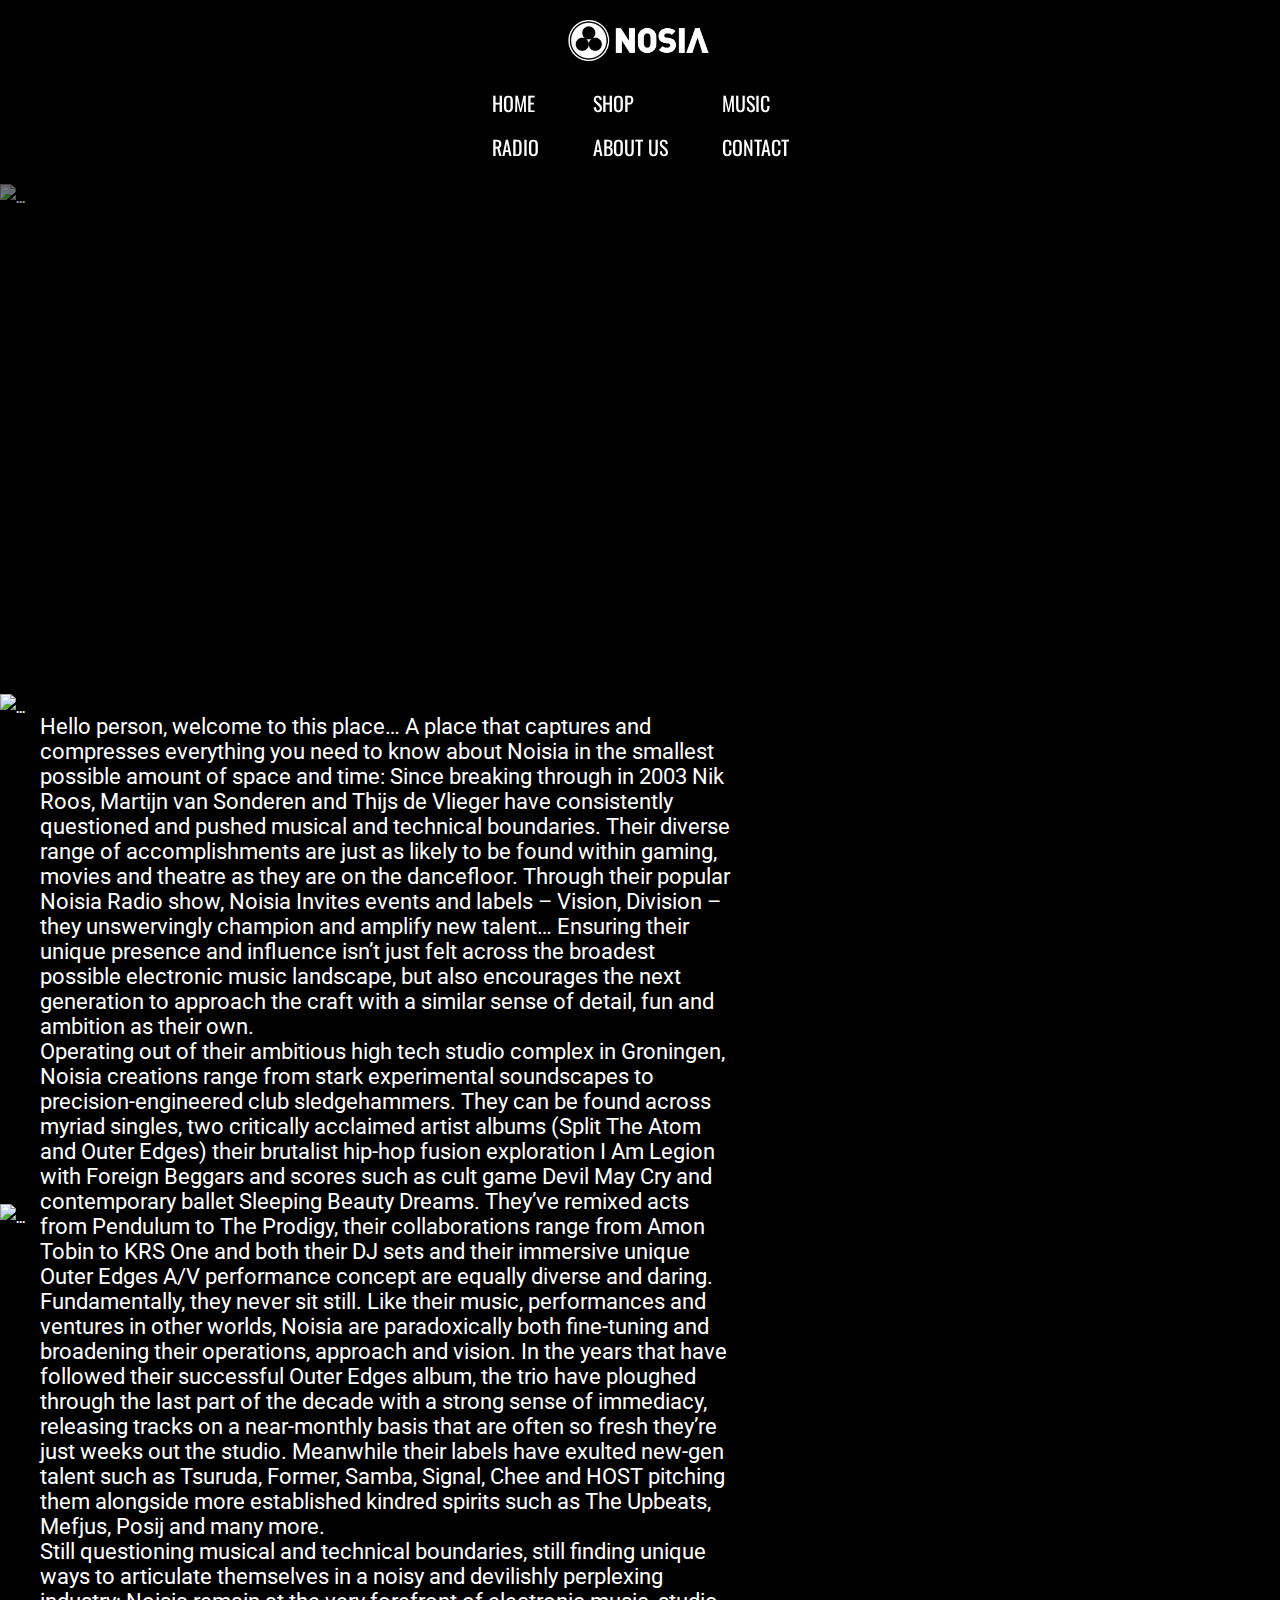
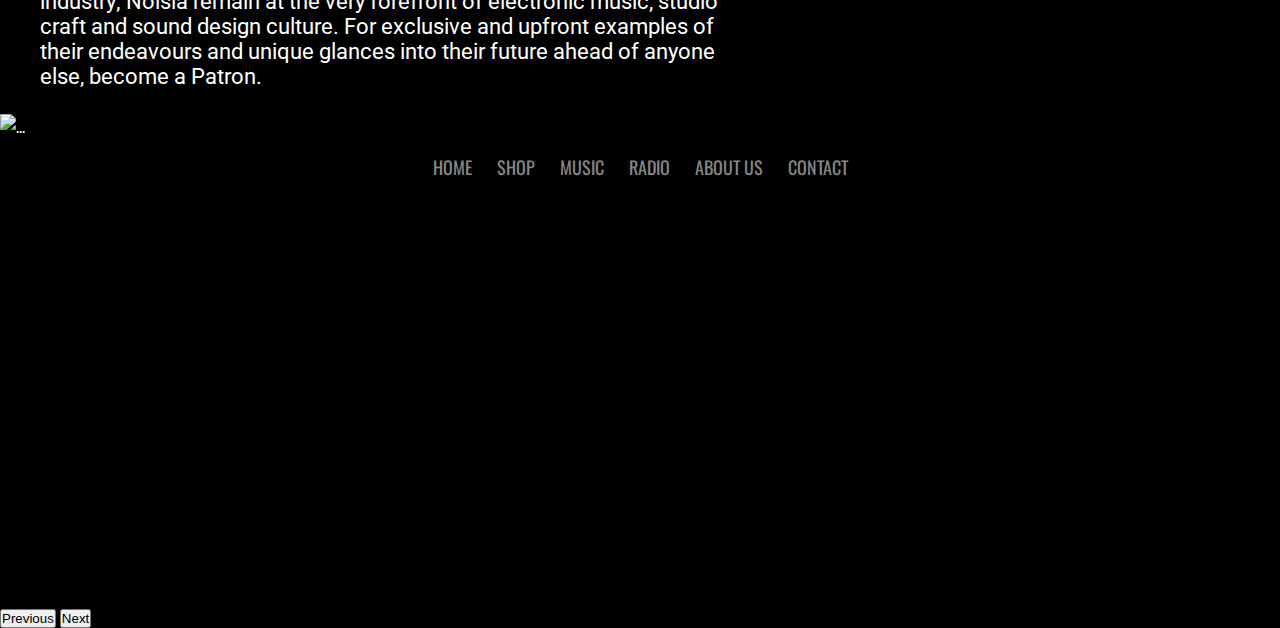
==== pages/aboutus.html @ bffcb35c "subida de archivos" ====
<!DOCTYPE html>
<html lang="en">
<head>
    <meta charset="UTF-8">
    <meta http-equiv="X-UA-Compatible" content="IE=edge">
    <meta name="viewport" content="width=device-width, initial-scale=1.0">
    <title>Document</title>
    <link rel="preconnect" href="https://fonts.googleapis.com">
    <link rel="preconnect" href="https://fonts.gstatic.com" crossorigin>
    <link href="https://fonts.googleapis.com/css2?family=Bebas+Neue&display=swap" rel="stylesheet">
    <link href="https://fonts.googleapis.com/css2?family=Bebas+Neue&family=Roboto:wght@300&display=swap" rel="stylesheet">
    <link href="https://fonts.googleapis.com/css2?family=Roboto+Condensed:wght@700&display=swap" rel="stylesheet">
    <link href="https://fonts.googleapis.com/css2?family=Oswald:wght@300&family=Roboto+Condensed:wght@700&display=swap" rel="stylesheet">
    <script src="https://kit.fontawesome.com/7a61052e23.js" crossorigin="anonymous"></script>
    <!--BOSSTRAP-->
    <!-- CSS only -->
    <link href="https://cdn.jsdelivr.net/npm/bootstrap@5.2.2/dist/css/bootstrap.min.css" rel="stylesheet" integrity="sha384-Zenh87qX5JnK2Jl0vWa8Ck2rdkQ2Bzep5IDxbcnCeuOxjzrPF/et3URy9Bv1WTRi" crossorigin="anonymous">
    <!-- JavaScript Bundle with Popper -->
    <script src="https://cdn.jsdelivr.net/npm/bootstrap@5.2.2/dist/js/bootstrap.bundle.min.js" integrity="sha384-OERcA2EqjJCMA+/3y+gxIOqMEjwtxJY7qPCqsdltbNJuaOe923+mo//f6V8Qbsw3" crossorigin="anonymous"></script>
    <!-- CSS -->
    <link rel="stylesheet" href="../css/estilos.css">
</head>

<body id="body-grid">
    <header class="sticky"> 
        <nav>  
            <div class="center"> <a href="../index.html"><img class="nav-logo" src="../imagenes/NOSIA-1024x278.jpg" alt="noisia logo"></a></div>
            <div class="nav-bar center">
                <ul class="ul-grid">
                    <li><a class="nav-section" href="../index.html">HOME</a></li>
                    <li><a class="nav-section" href="https://store.visionrecordings.nl" target="_blank" >SHOP</a></li> 
                    <li><a class="nav-section" href="./music.html">MUSIC</a></li>
                    <li><a class="nav-section" href="./radio.html">RADIO</a></li>
                    <li><a class="nav-section" href="./aboutus.html">ABOUT US</a></li>  
                    <li><a class="nav-section" href="./contact.html">CONTACT</a></li>
                </ul>
            </div>
        </nav>
</header>

<section>
    <article>
        <div id="carouselExampleControls" class="carousel slide container carrousel-tamanio" data-bs-ride="carousel">
            <div class="carousel-inner">
                <div class="carousel-item active carrousel-tamanio">
                    <img src="https://www.noisia.nl/images/Noisia.jpg" class="d-block carrousel-tamanio w-100 h-100" alt="...">
                </div>
            <div class="carousel-item carrousel-tamanio">
                <img src="https://www.clubbingspain.com/imagenes/Noisia-2019.jpg" class="d-block carrousel-tamanio w-100 h-100" alt="...">
            </div>
            <div class="carousel-item carrousel-tamanio">
                <img src="https://midnightdancemusic.com/wp-content/uploads/2022/05/My-project-35.jpg" class="d-block carrousel-tamanio w-100 h-100" alt="...">
            </div>
            <div class="carousel-item carrousel-tamanio">
                <img src="https://live.staticflickr.com/2863/33701827006_47529630be_b.jpg" class="d-block carrousel-tamanio w-100 h-100" alt="...">
            </div>
            </div>
            <button class="carousel-control-prev" type="button" data-bs-target="#carouselExampleControls" data-bs-slide="prev">
                <span class="carousel-control-prev-icon" aria-hidden="true"></span>
                <span class="visually-hidden">Previous</span>
                </button>
                <button class="carousel-control-next" type="button" data-bs-target="#carouselExampleControls" data-bs-slide="next">
                <span class="carousel-control-next-icon" aria-hidden="true"></span>
                <span class="visually-hidden">Next</span>
                </button>
        </div>
    </article>
</section>

<section>
    <article class="d-flex justify-content-center" >
        <div class="biography flex-column">
            <p>
            Hello person, welcome to this place… A place that captures and compresses everything you need to know about Noisia in the smallest possible amount of space and time: Since breaking through in 2003 Nik Roos, Martijn van Sonderen and Thijs de Vlieger have consistently questioned and pushed musical and technical boundaries. Their diverse range of accomplishments are just as likely to be found within gaming, movies and theatre as they are on the dancefloor. Through their popular Noisia Radio show, Noisia Invites events and labels – Vision, Division – they unswervingly champion and amplify new talent… Ensuring their unique presence and influence isn’t just felt across the broadest possible electronic music landscape, but also encourages the next generation to approach the craft with a similar sense of detail, fun and ambition as their own.
            </p>
            <p>
            Operating out of their ambitious high tech studio complex in Groningen, Noisia creations range from stark experimental soundscapes to precision-engineered club sledgehammers. They can be found across myriad singles, two critically acclaimed artist albums (Split The Atom and Outer Edges) their brutalist hip-hop fusion exploration I Am Legion with Foreign Beggars and scores such as cult game Devil May Cry and contemporary ballet Sleeping Beauty Dreams. They’ve remixed acts from Pendulum to The Prodigy, their collaborations range from Amon Tobin to KRS One and both their DJ sets and their immersive unique Outer Edges A/V performance concept are equally diverse and daring.
            </p>
            <p>
            Fundamentally, they never sit still. Like their music, performances and ventures in other worlds, Noisia are paradoxically both fine-tuning and broadening their operations, approach and vision. In the years that have followed their successful Outer Edges album, the trio have ploughed through the last part of the decade with a strong sense of immediacy, releasing tracks on a near-monthly basis that are often so fresh they’re just weeks out the studio. Meanwhile their labels have exulted new-gen talent such as Tsuruda, Former, Samba, Signal, Chee and HOST pitching them alongside more established kindred spirits such as The Upbeats, Mefjus, Posij and many more.
            </p>
            <p>
                Still questioning musical and technical boundaries, still finding unique ways to articulate themselves in a noisy and devilishly perplexing industry; Noisia remain at the very forefront of electronic music, studio craft and sound design culture. For exclusive and upfront examples of their endeavours and unique glances into their future ahead of anyone else, become a Patron.
            </p>
        </div>
    </article>
</section>


<footer class="footer">
    <nav>
        <ul class="footer-grid">
            <li>
            <a class="footer__style" href="../index.html">HOME</a></li>
            <li><a class="footer__style" href="https://store.visionrecordings.nl" target="_blank" >SHOP</a></li>
            <li><a class="footer__style" href="./music.html">MUSIC</a></li>
            <li><a class="footer__style" href="./radio.html">RADIO</a></li>
            <li><a class="footer__style" href="./aboutus.html">ABOUT US</a></li>     
            <li><a class="footer__style" href="./contact.html">CONTACT</a></li>
        </ul>
    </nav>
</footer>

</body>
</html>
---- css/estilos.css ----
* {
  margin: 0%;
  padding: 0%;
  box-sizing: border-box;
}

body {
  background-color: black;
  font-family: "Oswald", sans-serif;
  color: white;
}

#body-grid {
  display: grid;
  grid-template-columns: 1fr;
  grid-template-rows: auto auto auto auto;
}

.center {
  display: flex;
  justify-content: center;
}

.black {
  color: rgba(0, 0, 0, 0.66);
}

.nav-logo {
  width: 150px;
  margin: 20px;
}

.nav-bar {
  display: flex;
  flex-direction: row;
}
.nav-bar .ul-grid {
  display: grid;
  grid-template-columns: auto auto auto;
  grid-template-rows: auto;
  column-gap: 50px;
  row-gap: 10px;
  padding-left: 0px;
}
.nav-bar .ul-grid .nav-section {
  color: white;
  font-size: 20px;
  text-decoration: none;
  font-weight: normal;
}
.nav-bar .ul-grid li {
  margin: 2px;
  display: inline-block;
}
.nav-bar .ul-grid li a:hover {
  color: rgb(81, 83, 160);
}

/* SECCION INDEX MAIN MOBILE*/
.main {
  display: grid;
  grid-template-columns: auto;
  grid-template-rows: auto auto;
  justify-content: center;
}

.main-img {
  width: 300px;
}

.closer {
  width: 200px;
  justify-self: center;
}

.main-img-tracklist {
  width: 300px;
  display: none;
}

.subtitle {
  font-weight: normal;
  margin: 35px;
  text-align: center;
}

.info-text {
  font-size: 20px;
  margin: 25px;
}

.iframe-youtube {
  display: flex;
  margin-top: 30px;
  margin-bottom: 30px;
}

.iframe-soundcloud {
  display: flex;
  margin-top: 30px;
  margin-bottom: 30px;
}

.iframe-apple {
  display: flex;
  margin-top: 30px;
  margin-bottom: 30px;
}

.iframe-spotify {
  margin-top: 30px;
  margin-bottom: 30px;
}

/* SECCION MUSICA MOBILE */
.title-discography {
  margin: 60px 0px 30px 0px;
}

/*Card */
.card {
  width: 250px;
  height: 250px;
  margin: 80px 0px 80px 0px;
  background: #000000;
  position: relative;
  box-shadow: 0px 2px 5px rgba(35, 35, 35, 0.3);
  transition: box-shadow 0.3s ease-in-out;
}

.card-info {
  position: absolute;
  bottom: 0;
  width: 100%;
  padding: 1rem;
  text-align: center;
  background-color: black;
}

/*Image*/
.card-img {
  height: 100%;
  width: 100%;
  position: absolute;
  transition: transform 0.3s ease-in-out;
  z-index: 2;
}

.closer {
  background-image: url(../imagenes/cards/closer-card.jpg);
  background-size: cover;
  background-repeat: no-repeat;
}

.outer-edges {
  background-image: url(../imagenes/cards/outer-edges.jpg);
  background-size: cover;
  background-repeat: no-repeat;
}

.split-the-atom {
  background-image: url(../imagenes/cards/R-2222640-1659474983-9750.jpg);
  background-size: cover;
  background-repeat: no-repeat;
}

.i-am-legion {
  background-image: url(../imagenes/cards/i-am-legion.jpg);
  background-size: cover;
  background-repeat: no-repeat;
}

.the-resonance-iv {
  background-image: url(../imagenes/cards/the-resonance-4.jpg);
  background-size: cover;
  background-repeat: no-repeat;
}

.the-resonance-iii {
  background-image: url(../imagenes/cards/the-resonance-3.jpg);
  background-size: cover;
  background-repeat: no-repeat;
}

.the-resonance-ii {
  background-image: url(../imagenes/cards/the-resonance-2.jpg);
  background-size: cover;
  background-repeat: no-repeat;
}

.the-resonance-i {
  background-image: url(../imagenes/cards/the-resonance-1.jpg);
  background-size: cover;
  background-repeat: no-repeat;
}

.outer-edges-noisia-remixes {
  background-image: url(../imagenes/cards/outer-edges-noisia-remixes.jpg);
  background-size: cover;
  background-repeat: no-repeat;
}

.outer-edges-remixes {
  background-image: url(../imagenes/cards/outer-edges-remixes.jpg);
  background-size: cover;
  background-repeat: no-repeat;
}

.dead-limit {
  background-image: url(../imagenes/cards/dead-limit.jpg);
  background-size: cover;
  background-repeat: no-repeat;
}

.purpose {
  background-image: url(../imagenes/cards/purpose.jpg);
  background-size: cover;
  background-repeat: no-repeat;
}

/*Buttons*/
.social-media {
  position: absolute;
  bottom: 0;
  display: flex;
  justify-content: space-between;
  width: 100%;
  padding: 0 1rem;
  transform: translateY(-200%);
  z-index: 2;
  background: none;
}

.social-media li {
  background: none;
  padding: 10px 12px;
  border-radius: 50%;
  cursor: pointer;
  opacity: 0;
  transition: all 0.3s ease-in;
}

.social-media a {
  font-size: 25px;
  color: white;
}

.card a {
  filter: brightness(100%) !important;
}

.icon {
  font-size: 25px;
}

/*Text*/
.title {
  font-size: 1.5em;
  font-weight: 500;
}

.subtitle {
  letter-spacing: 1px;
  font-size: 0.9em;
}

ul {
  list-style: none;
}

svg {
  --size: 25px;
  width: var(--size);
  height: var(--size);
  fill: #252525;
}

/* Hover */
.social-media a:hover {
  color: rgb(110, 110, 110);
}

.card-img li {
  transition: all 0.8s ease;
}

.card-img:hover {
  transition: all 0.8s ease;
  filter: brightness(30%);
}

.social-media:hover .card-img {
  transition: all 0.8s ease;
  filter: brightness(30%);
}

.card:hover {
  box-shadow: 1px 2px 10px rgba(35, 35, 35, 0.5);
}

.card:hover .card-img {
  transform: translateY(-30%);
}

.card:hover .social-media li {
  transform: translateY(-5%);
  opacity: 1;
}

.card:hover .social-media li:nth-child(1) {
  transition-delay: 0s;
}

.card:hover .social-media li:nth-child(2) {
  transition-delay: 0.1s;
}

.card:hover .social-media li:nth-child(3) {
  transition-delay: 0.2s;
}

/* SECCION RADIO MOBILE */
.radio-vid {
  margin-top: 30px;
}

.radio-div {
  width: 295px;
}

.vision-update {
  font-size: 17px;
}

.vision-iframe {
  width: 300px;
  height: 300px;
}

.radio-img {
  width: 300px;
  height: 300px;
}

/* SECCION ABOUT US MOBILE */
.biography {
  margin: 40px 40px 0px 40px;
}

.biography p {
  font-family: "Roboto", sans-serif;
  font-size: 16px;
}

@media (min-width: 768px) {
  .sticky {
    position: sticky;
    top: 0%;
    z-index: 3;
    top: 0px;
    width: 100%;
    background-color: rgb(0, 0, 0);
    box-shadow: 0px 0px 50px 30px rgb(0, 0, 0);
  }
  .ul-grid {
    display: flex;
  }
  .ul-grid .nav-section {
    font-size: 25px;
  }
  /* main desktop */
  .main-img {
    width: 700px;
  }
  .main-img .main-img-tracklist {
    width: 700px;
    display: block;
  }
  .main-text-article {
    display: flex;
    justify-content: center;
  }
  .main-text-article .main-text {
    width: 700px;
    display: flex;
    flex-direction: column;
    justify-content: center;
    font-size: 20px;
    margin: 20px;
  }
  .main-iframes .iframe-youtube {
    display: flex;
    margin-top: 50px;
    margin-bottom: 50px;
  }
  .main-iframes .iframe-soundcloud {
    display: flex;
    margin-top: 50px;
    margin-bottom: 50px;
  }
  .main-iframes .iframe-apple {
    display: flex;
    margin-top: 50px;
    margin-bottom: 50px;
  }
  .main-iframes .iframe-spotify {
    margin-top: 50px;
    margin-bottom: 50px;
  }
  .platforms {
    display: inline-block;
  }
  .cards-grid {
    display: flex;
    flex-wrap: wrap;
    justify-content: center;
    align-content: center;
  }
  .card {
    width: 250px;
    height: 250px;
    margin: 68px;
    background: #000000;
    position: relative;
    box-shadow: 0px 2px 5px rgba(35, 35, 35, 0.3);
    transition: box-shadow 0.3s ease-in-out;
  }
  /* seccion radio desktop */
  .radio-img {
    width: 500px;
    height: auto;
  }
  .radio-div {
    width: 600px;
  }
  .update-title-div {
    width: 1000px;
  }
  .vision-update {
    font-size: 25px;
  }
  .update {
    font-family: "Roboto", sans-serif;
    font-size: 23px;
    font-weight: 100;
    margin-top: 40px;
    width: 600px;
  }
  .vision-iframe {
    width: 600px;
    height: 500px;
    margin-top: 50px;
    margin-bottom: 40px;
  }
  .vision {
    width: 30%;
  }
  /* botones radio */
  .wrapper {
    display: inline-flex;
    list-style: none;
    height: 120px;
    width: 100%;
    padding-top: 40px;
    padding-left: 0;
    font-family: "Poppins", sans-serif;
    justify-content: center;
    margin-bottom: 50px;
  }
  .wrapper .icon {
    position: relative;
    background: #fff;
    border-radius: 50%;
    margin: 10px;
    width: 50px;
    height: 50px;
    font-size: 18px;
    display: flex;
    justify-content: center;
    align-items: center;
    flex-direction: column;
    box-shadow: 0 10px 10px rgba(0, 0, 0, 0.1);
    cursor: pointer;
    transition: all 0.2s cubic-bezier(0.68, -0.55, 0.265, 1.55);
  }
  .wrapper .tooltip {
    position: absolute;
    top: 0;
    font-size: 14px;
    background: #fff;
    color: #fff;
    padding: 5px 8px;
    border-radius: 5px;
    box-shadow: 0 10px 10px rgba(0, 0, 0, 0.1);
    opacity: 0;
    pointer-events: none;
    transition: all 0.3s cubic-bezier(0.68, -0.55, 0.265, 1.55);
  }
  .wrapper .tooltip:before {
    position: absolute;
    content: "";
    height: 8px;
    width: 8px;
    background: #fff;
    bottom: -3px;
    left: 50%;
    transform: translate(-50%) rotate(45deg);
    transition: all 0.3s cubic-bezier(0.68, -0.55, 0.265, 1.55);
  }
  .wrapper .icon:hover .tooltip {
    top: -45px;
    opacity: 1;
    visibility: visible;
    pointer-events: auto;
  }
  .wrapper .icon:hover span,
  .wrapper .icon:hover .tooltip {
    text-shadow: 0px -1px 0px rgba(0, 0, 0, 0.1);
  }
  .wrapper .spotify:hover,
  .wrapper .spotify:hover .tooltip,
  .wrapper .spotify:hover .tooltip::before {
    background: #1DB954;
    color: #fff;
  }
  .wrapper .twitter:hover,
  .wrapper .twitter:hover .tooltip,
  .wrapper .twitter:hover .tooltip::before {
    background: #ff7700;
    color: #fff;
  }
  .wrapper .youtube:hover,
  .wrapper .youtube:hover .tooltip,
  .wrapper .youtube:hover .tooltip::before {
    background: #FF0000;
    color: #fff;
  }
  /* seccion about us desktop */
  .carrousel-tamanio {
    margin-top: 10px;
    width: 700px;
    height: 500px;
  }
  .biography {
    margin: 40px;
    width: 700px;
  }
  .biography p {
    font-family: "Roboto", sans-serif;
    font-size: 22px;
  }
  /* seccion contact desktop */
  .div-formulario {
    width: 500px;
    margin-top: 60px;
    margin-bottom: 160px;
  }
  /* footer desktop */
  .footer-grid {
    text-align: center;
    margin-bottom: 15px;
    display: grid;
    grid-template-columns: auto auto auto auto auto auto;
    grid-auto-rows: auto;
    column-gap: 25px;
    justify-content: center;
  }
  .footer__style {
    font-size: 20px;
    color: rgba(255, 255, 255, 0.538);
  }
}
.footer {
  text-align: center;
  margin-top: 15px;
}
.footer .footer-grid {
  padding: 10px;
  list-style: none;
}
.footer .footer-grid .footer__style {
  text-decoration: none;
  font-size: 18px;
  color: rgba(255, 255, 255, 0.538);
}
.footer .footer-grid .footer__style:hover {
  color: rgb(81, 83, 160);
}

#footer__nav__ul {
  padding: 0px;
}

/*# sourceMappingURL=estilos.css.map */
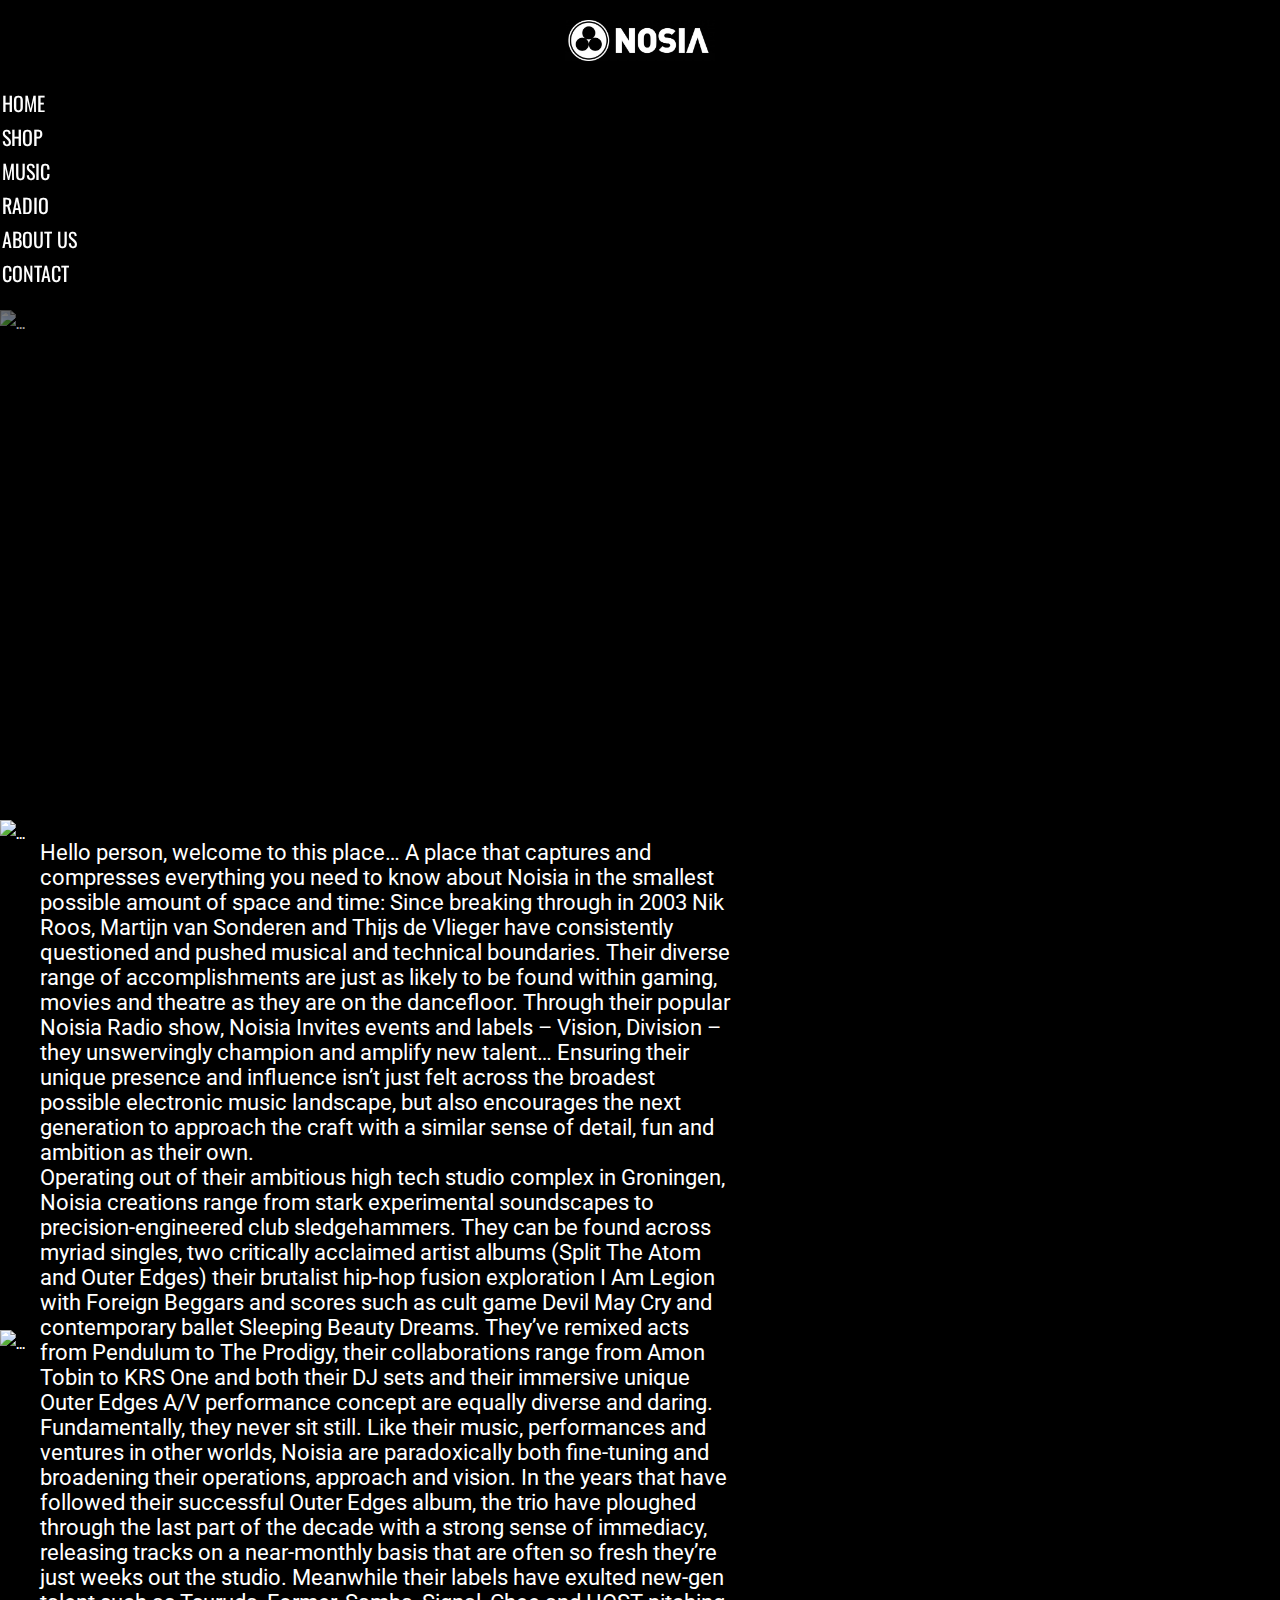
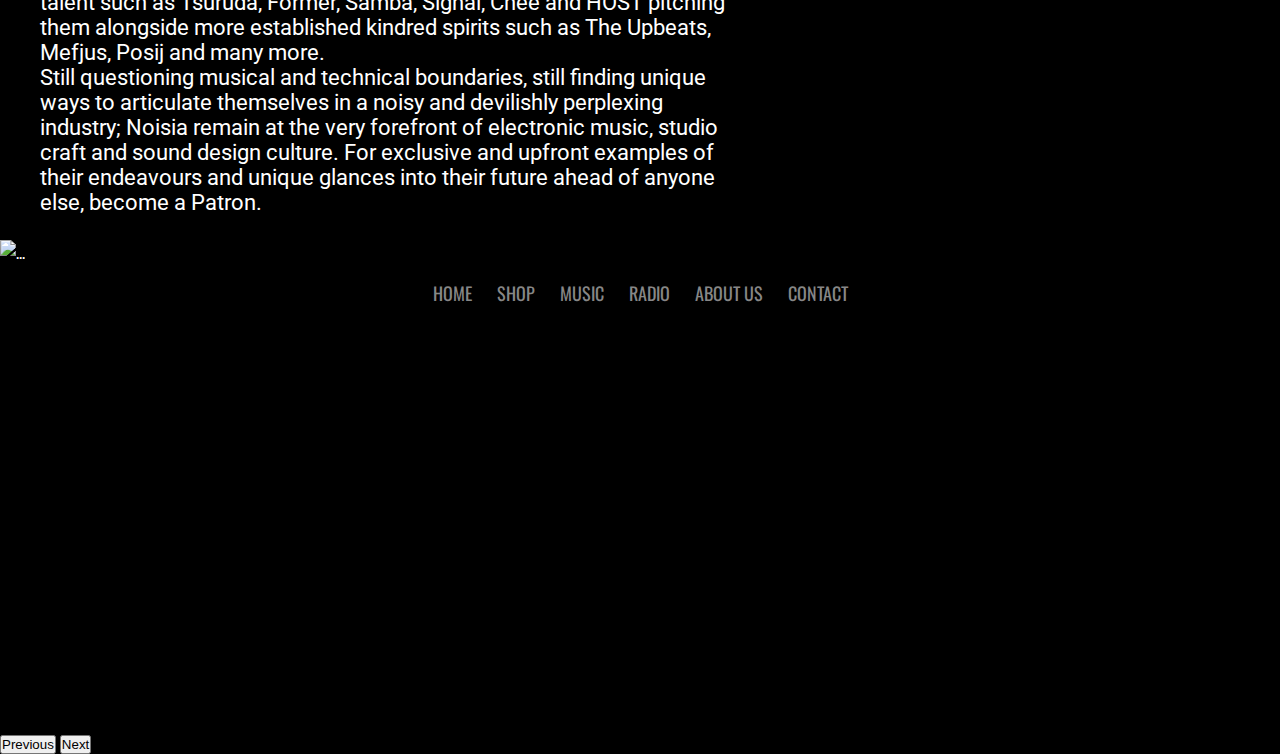
==== commit 9a906673: "prueba" ====
--- a/pages/aboutus.html
+++ b/pages/aboutus.html
@@ -23,20 +23,27 @@
 
 <body id="body-grid">
     <header class="sticky"> 
-        <nav>  
-            <div class="center"> <a href="../index.html"><img class="nav-logo" src="../imagenes/NOSIA-1024x278.jpg" alt="noisia logo"></a></div>
-            <div class="nav-bar center">
-                <ul class="ul-grid">
-                    <li><a class="nav-section" href="../index.html">HOME</a></li>
-                    <li><a class="nav-section" href="https://store.visionrecordings.nl" target="_blank" >SHOP</a></li> 
-                    <li><a class="nav-section" href="./music.html">MUSIC</a></li>
-                    <li><a class="nav-section" href="./radio.html">RADIO</a></li>
-                    <li><a class="nav-section" href="./aboutus.html">ABOUT US</a></li>  
-                    <li><a class="nav-section" href="./contact.html">CONTACT</a></li>
-                </ul>
-            </div>
+
+        <nav> 
+                <div class="center"> <a href="./index.html"><img class="nav-logo" src="../imagenes/NOSIA-1024x278.jpg" alt="noisia logo"></a></div>
+                <div class="nav-bar d-flex justify-content-center">
+                    
+                    <ul>
+                        <div class="container">
+                            <div class="row">
+                        <div class="col-4 col-md-2"><li class="header-li"><a class="nav-section text-center" href="../index.html">HOME</a></li></div>
+                        <div class="col-4 col-md-2"><li class="header-li"><a class="nav-section text-center" href="https://store.visionrecordings.nl" target="_blank" >SHOP</a></li></div> 
+                        <div class="col-4 col-md-2"><li class="header-li"><a class="nav-section text-center" href="./music.html">MUSIC</a></li></div>
+                        <div class="col-4 col-md-2"><li class="header-li"><a class="nav-section text-center" href="./radio.html">RADIO</a></li></div>
+                        <div class="col-4 col-md-2"><li class="header-li"><a class="nav-section text-center" href="./aboutus.html">ABOUT US</a></li></div> 
+                        <div class="col-4 col-md-2"><li class="header-li"><a class="nav-section text-center" href="./contact.html">CONTACT</a></li></div>
+                    </div>
+                </div>
+                    </ul>
+                </div>
         </nav>
-</header>
+    
+    </header>
 
 <section>
     <article>
--- a/css/estilos.css
+++ b/css/estilos.css
@@ -34,25 +34,17 @@
   display: flex;
   flex-direction: row;
 }
-.nav-bar .ul-grid {
-  display: grid;
-  grid-template-columns: auto auto auto;
-  grid-template-rows: auto;
-  column-gap: 50px;
-  row-gap: 10px;
-  padding-left: 0px;
-}
-.nav-bar .ul-grid .nav-section {
+.nav-bar .nav-section {
   color: white;
   font-size: 20px;
   text-decoration: none;
   font-weight: normal;
 }
-.nav-bar .ul-grid li {
+.nav-bar li {
   margin: 2px;
   display: inline-block;
 }
-.nav-bar .ul-grid li a:hover {
+.nav-bar li a:hover {
   color: rgb(81, 83, 160);
 }
 
@@ -89,29 +81,11 @@
   margin: 25px;
 }
 
-.iframe-youtube {
+.main-iframes .iframe-spotify, .main-iframes .iframe-apple, .main-iframes .iframe-soundcloud, .main-iframes .iframe-youtube {
   display: flex;
-  margin-top: 30px;
-  margin-bottom: 30px;
-}
-
-.iframe-soundcloud {
-  display: flex;
-  margin-top: 30px;
-  margin-bottom: 30px;
-}
-
-.iframe-apple {
-  display: flex;
-  margin-top: 30px;
-  margin-bottom: 30px;
-}
-
-.iframe-spotify {
-  margin-top: 30px;
-  margin-bottom: 30px;
-}
-
+  margin-top: 50px;
+  margin-bottom: 50px;
+}
 /* SECCION MUSICA MOBILE */
 .title-discography {
   margin: 60px 0px 30px 0px;
@@ -147,73 +121,73 @@
 }
 
 .closer {
-  background-image: url(../imagenes/cards/closer-card.jpg);
+  background-image: url(/imagenes/cards/closer-card.jpg);
   background-size: cover;
   background-repeat: no-repeat;
 }
 
 .outer-edges {
-  background-image: url(../imagenes/cards/outer-edges.jpg);
+  background-image: url(/imagenes/cards/outer-edges.jpg);
   background-size: cover;
   background-repeat: no-repeat;
 }
 
 .split-the-atom {
-  background-image: url(../imagenes/cards/R-2222640-1659474983-9750.jpg);
+  background-image: url(/imagenes/cards/R-2222640-1659474983-9750.jpg);
   background-size: cover;
   background-repeat: no-repeat;
 }
 
 .i-am-legion {
-  background-image: url(../imagenes/cards/i-am-legion.jpg);
+  background-image: url(/imagenes/cards/i-am-legion.jpg);
   background-size: cover;
   background-repeat: no-repeat;
 }
 
 .the-resonance-iv {
-  background-image: url(../imagenes/cards/the-resonance-4.jpg);
+  background-image: url(/imagenes/cards/the-resonance-4.jpg);
   background-size: cover;
   background-repeat: no-repeat;
 }
 
 .the-resonance-iii {
-  background-image: url(../imagenes/cards/the-resonance-3.jpg);
+  background-image: url(/imagenes/cards/the-resonance-3.jpg);
   background-size: cover;
   background-repeat: no-repeat;
 }
 
 .the-resonance-ii {
-  background-image: url(../imagenes/cards/the-resonance-2.jpg);
+  background-image: url(/imagenes/cards/the-resonance-2.jpg);
   background-size: cover;
   background-repeat: no-repeat;
 }
 
 .the-resonance-i {
-  background-image: url(../imagenes/cards/the-resonance-1.jpg);
+  background-image: url(/imagenes/cards/the-resonance-1.jpg);
   background-size: cover;
   background-repeat: no-repeat;
 }
 
 .outer-edges-noisia-remixes {
-  background-image: url(../imagenes/cards/outer-edges-noisia-remixes.jpg);
+  background-image: url(/imagenes/cards/outer-edges-noisia-remixes.jpg);
   background-size: cover;
   background-repeat: no-repeat;
 }
 
 .outer-edges-remixes {
-  background-image: url(../imagenes/cards/outer-edges-remixes.jpg);
+  background-image: url(/imagenes/cards/outer-edges-remixes.jpg);
   background-size: cover;
   background-repeat: no-repeat;
 }
 
 .dead-limit {
-  background-image: url(../imagenes/cards/dead-limit.jpg);
+  background-image: url(/imagenes/cards/dead-limit.jpg);
   background-size: cover;
   background-repeat: no-repeat;
 }
 
 .purpose {
-  background-image: url(../imagenes/cards/purpose.jpg);
+  background-image: url(/imagenes/cards/purpose.jpg);
   background-size: cover;
   background-repeat: no-repeat;
 }
@@ -362,17 +336,19 @@
     background-color: rgb(0, 0, 0);
     box-shadow: 0px 0px 50px 30px rgb(0, 0, 0);
   }
-  .ul-grid {
-    display: flex;
-  }
   .ul-grid .nav-section {
     font-size: 25px;
+  }
+  .header-li {
+    width: 100px;
+    padding: 0px;
+    margin-right: 0px;
   }
   /* main desktop */
   .main-img {
     width: 700px;
   }
-  .main-img .main-img-tracklist {
+  .main-img-tracklist {
     width: 700px;
     display: block;
   }
@@ -388,24 +364,8 @@
     font-size: 20px;
     margin: 20px;
   }
-  .main-iframes .iframe-youtube {
-    display: flex;
-    margin-top: 50px;
-    margin-bottom: 50px;
-  }
-  .main-iframes .iframe-soundcloud {
-    display: flex;
-    margin-top: 50px;
-    margin-bottom: 50px;
-  }
-  .main-iframes .iframe-apple {
-    display: flex;
-    margin-top: 50px;
-    margin-bottom: 50px;
-  }
-  .main-iframes .iframe-spotify {
-    margin-top: 50px;
-    margin-bottom: 50px;
+  ul {
+    padding-left: 0px;
   }
   .platforms {
     display: inline-block;
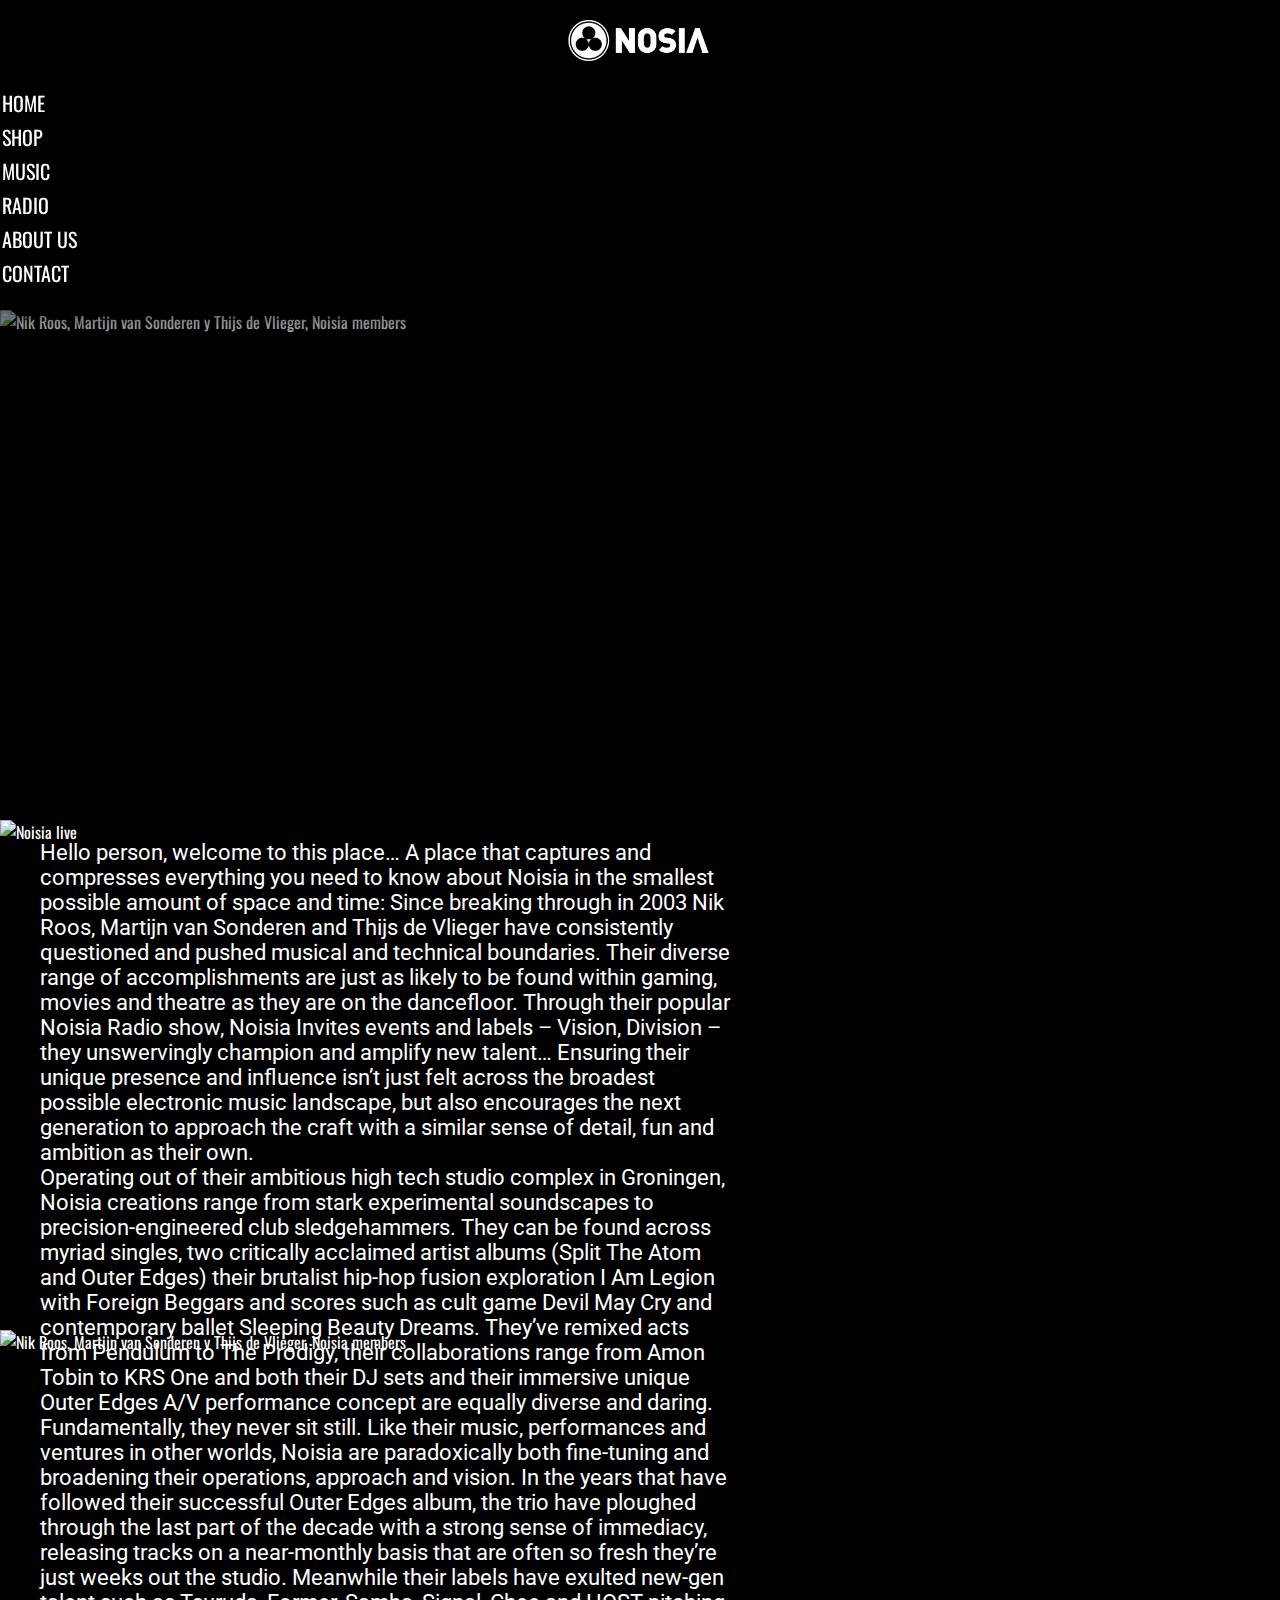
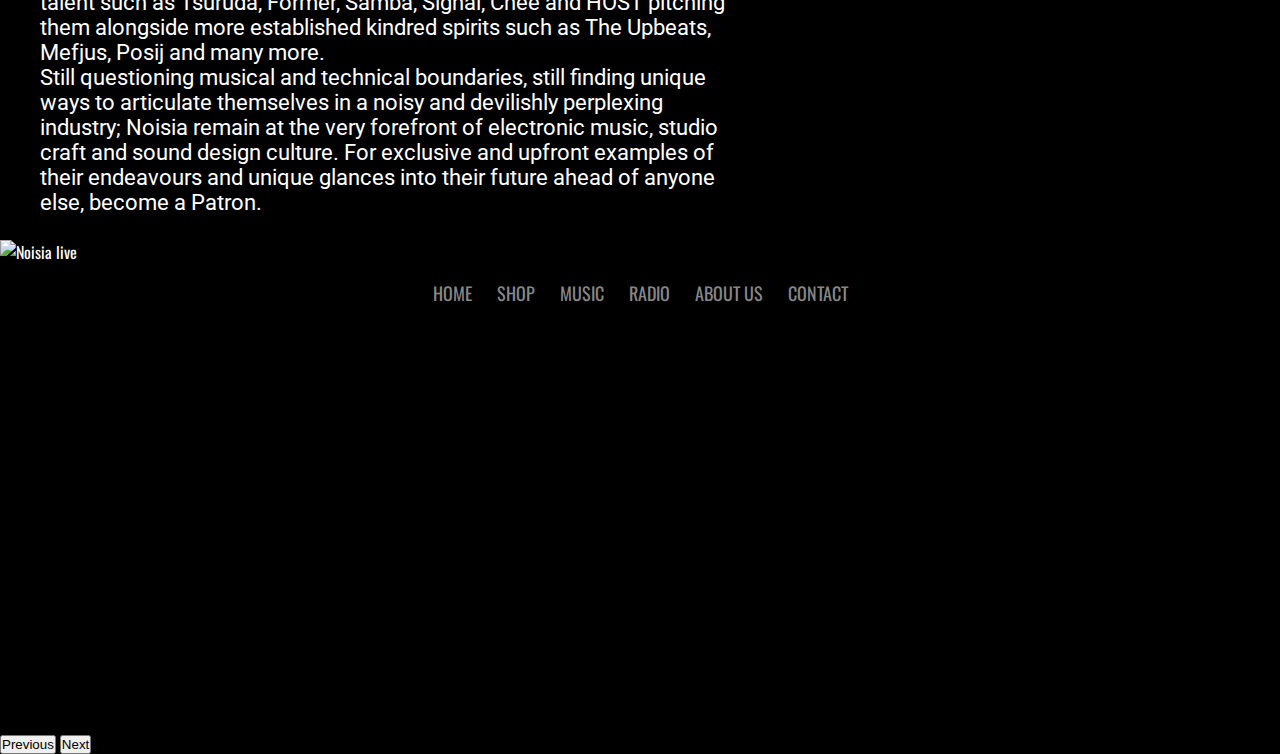
==== commit bc928118: "correcion de ruta" ====
--- a/pages/aboutus.html
+++ b/pages/aboutus.html
@@ -4,6 +4,11 @@
     <meta charset="UTF-8">
     <meta http-equiv="X-UA-Compatible" content="IE=edge">
     <meta name="viewport" content="width=device-width, initial-scale=1.0">
+
+    <meta name="description" content="Noisia comprise Dutch producers Thijs, Nik and Martijn. Largely regarded as one of the most distinctive, powerful acts to emerge in bass music">
+    <meta name="keywords" content="Noisia, music, drum and bass, edm, neurofunk, live tour, radio, music group">
+    <title>Noisia - About us</title>
+    
     <title>Document</title>
     <link rel="preconnect" href="https://fonts.googleapis.com">
     <link rel="preconnect" href="https://fonts.gstatic.com" crossorigin>
@@ -50,16 +55,16 @@
         <div id="carouselExampleControls" class="carousel slide container carrousel-tamanio" data-bs-ride="carousel">
             <div class="carousel-inner">
                 <div class="carousel-item active carrousel-tamanio">
-                    <img src="https://www.noisia.nl/images/Noisia.jpg" class="d-block carrousel-tamanio w-100 h-100" alt="...">
+                    <img src="https://www.noisia.nl/images/Noisia.jpg" class="d-block carrousel-tamanio w-100 h-100" alt=" Nik Roos, Martijn van Sonderen y Thijs de Vlieger, Noisia members">
                 </div>
             <div class="carousel-item carrousel-tamanio">
-                <img src="https://www.clubbingspain.com/imagenes/Noisia-2019.jpg" class="d-block carrousel-tamanio w-100 h-100" alt="...">
+                <img src="https://www.clubbingspain.com/imagenes/Noisia-2019.jpg" class="d-block carrousel-tamanio w-100 h-100" alt="Noisia live">
             </div>
             <div class="carousel-item carrousel-tamanio">
-                <img src="https://midnightdancemusic.com/wp-content/uploads/2022/05/My-project-35.jpg" class="d-block carrousel-tamanio w-100 h-100" alt="...">
+                <img src="https://midnightdancemusic.com/wp-content/uploads/2022/05/My-project-35.jpg" class="d-block carrousel-tamanio w-100 h-100" alt="Nik Roos, Martijn van Sonderen y Thijs de Vlieger, Noisia members">
             </div>
             <div class="carousel-item carrousel-tamanio">
-                <img src="https://live.staticflickr.com/2863/33701827006_47529630be_b.jpg" class="d-block carrousel-tamanio w-100 h-100" alt="...">
+                <img src="https://live.staticflickr.com/2863/33701827006_47529630be_b.jpg" class="d-block carrousel-tamanio w-100 h-100" alt="Noisia live">
             </div>
             </div>
             <button class="carousel-control-prev" type="button" data-bs-target="#carouselExampleControls" data-bs-slide="prev">
--- a/css/estilos.css
+++ b/css/estilos.css
@@ -121,73 +121,73 @@
 }
 
 .closer {
-  background-image: url(/imagenes/cards/closer-card.jpg);
+  background-image: url(../imagenes/cards/closer-card.jpg);
   background-size: cover;
   background-repeat: no-repeat;
 }
 
 .outer-edges {
-  background-image: url(/imagenes/cards/outer-edges.jpg);
+  background-image: url(../imagenes/cards/outer-edges.jpg);
   background-size: cover;
   background-repeat: no-repeat;
 }
 
 .split-the-atom {
-  background-image: url(/imagenes/cards/R-2222640-1659474983-9750.jpg);
+  background-image: url(../imagenes/cards/R-2222640-1659474983-9750.jpg);
   background-size: cover;
   background-repeat: no-repeat;
 }
 
 .i-am-legion {
-  background-image: url(/imagenes/cards/i-am-legion.jpg);
+  background-image: url(../imagenes/cards/i-am-legion.jpg);
   background-size: cover;
   background-repeat: no-repeat;
 }
 
 .the-resonance-iv {
-  background-image: url(/imagenes/cards/the-resonance-4.jpg);
+  background-image: url(../imagenes/cards/the-resonance-4.jpg);
   background-size: cover;
   background-repeat: no-repeat;
 }
 
 .the-resonance-iii {
-  background-image: url(/imagenes/cards/the-resonance-3.jpg);
+  background-image: url(../imagenes/cards/the-resonance-3.jpg);
   background-size: cover;
   background-repeat: no-repeat;
 }
 
 .the-resonance-ii {
-  background-image: url(/imagenes/cards/the-resonance-2.jpg);
+  background-image: url(../imagenes/cards/the-resonance-2.jpg);
   background-size: cover;
   background-repeat: no-repeat;
 }
 
 .the-resonance-i {
-  background-image: url(/imagenes/cards/the-resonance-1.jpg);
+  background-image: url(../imagenes/cards/the-resonance-1.jpg);
   background-size: cover;
   background-repeat: no-repeat;
 }
 
 .outer-edges-noisia-remixes {
-  background-image: url(/imagenes/cards/outer-edges-noisia-remixes.jpg);
+  background-image: url(../imagenes/cards/outer-edges-noisia-remixes.jpg);
   background-size: cover;
   background-repeat: no-repeat;
 }
 
 .outer-edges-remixes {
-  background-image: url(/imagenes/cards/outer-edges-remixes.jpg);
+  background-image: url(../imagenes/cards/outer-edges-remixes.jpg);
   background-size: cover;
   background-repeat: no-repeat;
 }
 
 .dead-limit {
-  background-image: url(/imagenes/cards/dead-limit.jpg);
+  background-image: url(../imagenes/cards/dead-limit.jpg);
   background-size: cover;
   background-repeat: no-repeat;
 }
 
 .purpose {
-  background-image: url(/imagenes/cards/purpose.jpg);
+  background-image: url(../imagenes/cards/purpose.jpg);
   background-size: cover;
   background-repeat: no-repeat;
 }
